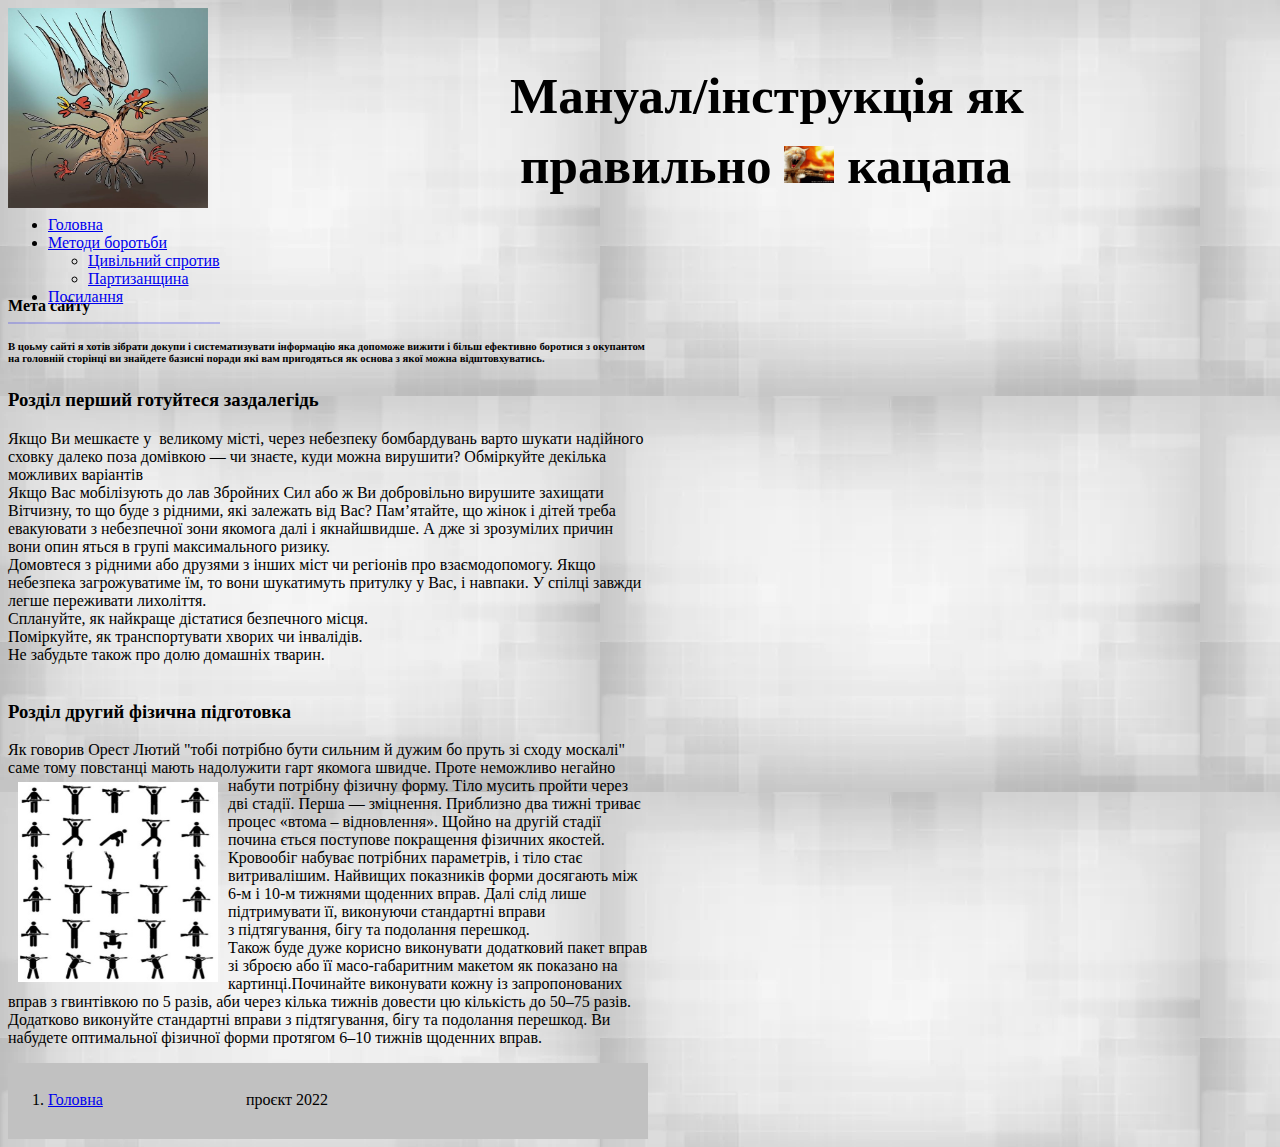
==== index.html @ ed27b0c0 "карусель" ====
<!DOCTYPE html>
<html lang="ua">
<head>

  <meta charset="utf-8">
  <meta name="viewport" content="width=device-width, initial-scale=1.0">
  <link rel="stylesheet" href="style.css">
  <link href="https://cdn.jsdelivr.net/npm/bootstrap@5.1.3/dist/css/bootstrap.min.css" rel="stylesheet" integrity="sha384-1BmE4kWBq78iYhFldvKuhfTAU6auU8tT94WrHftjDbrCEXSU1oBoqyl2QvZ6jIW3" crossorigin="anonymous">
  <title>ну шо прєкт </title>
</head>

<body class="container зад ">

  <header class="page-header ">

   <h1 class="page-title a ">Мануал/інструкція як</h1>
   <h1 class="page-title b">правильно <img src="img/shot2.gif" width=50px > кацапа</h1>
   <img class="курка"src="img/курка.jpg"  alt="курка">



   <nav class="navbar navbar-expand-lg navbar-light navLink ">
    <div class="container-fluid ">
      <div class="collapse navbar-collapse " id="navbarSupportedContent">
        <ul class="nav nav-pills">

          <li class="  nav-item lowLine ">
            <a class="nav-link " aria-current="page" href="file:///C:/Users/laki/Desktop/Web-main/index.html">Головна</a>
          </li>

          <li class="nav-item dropdown">
            <a class="nav-link dropdown-toggle" data-bs-toggle="dropdown" href="#" role="button" aria-expanded="false">Методи боротьби</a>
            <ul class="dropdown-menu">
              <li><a class="dropdown-item " href="file:///C:/Users/laki/Desktop/Web-main/tcivSprot.html">Цивільний спротив</a></li>
              <li><a class="dropdown-item" href="file:///C:/Users/laki/Desktop/Web-main/partez.html">Партизанщина</a></li>
            </ul>
          </li>
          <li class="nav-item">
            <a class="nav-link" href="file:///C:/Users/laki/Desktop/Web-main/link.html">Посилання</a>
          </li>
        </ul>
      </div>
    </div>
  </nav>


</header>


<main>


  <section>
    <br><h4>Мета сайту</h4>
    <p> 
      <h6>В цоьму сайті я хотів зібрати докупи і систематизувати інформацію яка допоможе вижити і більш ефективно боротися з окупантом на головній сторінці ви знайдете базисні поради які вам пригодяться як основа з якої можна відштовхуватись.</h6>
    </p>
  </section>
 

<section>
    <h3>Розділ перший готуйтеся заздалегідь</h3>
  <li>Якщо Ви мешкаєте у  великому місті, через небезпеку бомбардувань варто шукати надійного сховку далеко поза домівкою — чи знаєте, куди можна вирушити? Обміркуйте декілька можливих варіантів</li>
  <li >Якщо Вас мобілізують до лав Збройних Сил або ж Ви добровільно вирушите захищати Вітчизну, то що буде з рідними, які залежать від Вас? Пам’ятайте, що жінок і дітей треба евакуювати з небезпечної зони якомога далі і якнайшвидше. А дже зі зрозумілих причин вони опин яться в групі максимального ризику.</li>
  <li >Домовтеся з рідними або друзями з інших міст чи регіонів про взаємодопомогу. Якщо небезпека загрожуватиме їм, то вони шукатимуть притулку у Вас, і навпаки. У спілці завжди легше переживати лихоліття.</li>
  <li >Сплануйте, як найкраще дістатися безпечного місця.</li>
  <li>Поміркуйте, як транспортувати хворих чи інвалідів.</li>
  <li>Не забудьте також про долю домашніх тварин.</li>
 </section>

<br>
  <section >
    <h3>Розділ другий фізична підготовка</h3>
    <p id="pipka">Як говорив Орест Лютий  "тобі потрібно бути сильним й дужим бо пруть зі сходу москалі" саме тому повстанці мають надолужити гарт якомога швидче.
      <img src="img/вправи.jpg" alt="картинка вправи" align="left"  width="200" height="200" vspace="5" hspace="10" > 

      Проте неможливо негайно набути потрібну фізичну форму. Тіло мусить пройти через дві стадії. Перша — зміцнення. Приблизно два тижні триває процес «втома – відновлення». Щойно на другій стадії почина ється поступове покращення фізичних якостей. Кровообіг набуває потрібних параметрів, і тіло стає витривалішим. Найвищих показників форми досягають між 6-м і 10-м тижнями щоденних вправ. Далі слід лише підтримувати її, виконуючи стандартні вправи з підтягування, бігу та подолання перешкод.
      <br>Також буде дуже корисно виконувати додатковий пакет вправ зі зброєю aбо її масо-габаритним макетом як показано на картинці.Починайте виконувати кожну із запропонованих вправ з гвинтівкою по 5 разів, аби через кілька тижнів довести цю кількість до 50–75 разів. Додатково виконуйте стандартні вправи з підтягування, бігу та подолання перешкод. Ви набудете оптимальної фізичної форми протягом 6–10 тижнів щоденних вправ.
    </p>
  </section>
    



</main>




<footer class="page-footer">
  <div class="container">
   <nav aria-label="breadcrumb navLink">
     <ol class="breadcrumb">
     <li class="breadcrumb-item"><a href="file:///C:/Users/laki/Desktop/Web-main/index.html">Головна</a></li> 
    </ol>
  </nav>
  <p>проєкт 2022</p>


</div>

</footer>


<script src="https://cdn.jsdelivr.net/npm/@popperjs/core@2.10.2/dist/umd/popper.min.js" integrity="sha384-7+zCNj/IqJ95wo16oMtfsKbZ9ccEh31eOz1HGyDuCQ6wgnyJNSYdrPa03rtR1zdB" crossorigin="anonymous"></script>
<script src="https://cdn.jsdelivr.net/npm/bootstrap@5.1.3/dist/js/bootstrap.min.js" integrity="sha384-QJHtvGhmr9XOIpI6YVutG+2QOK9T+ZnN4kzFN1RtK3zEFEIsxhlmWl5/YESvpZ13" crossorigin="anonymous"></script>

</body>
</html>
---- style.css ----
.зад {
  background:url(img/bil_Fon.jpg); /* фонова картинка*/
  width: 100% ;
  
}

.container { /*ширина для всьої сьорінки*/
  width: 50%;/*ширина блоку*/  
}
.navLink{
  position: absolute;
  top: 200px;
  left: 100;
  box-shadow: 0px 2px 0px 0px rgba(0, 0, 252, .2);
}

.lowLine{
   text-decoration: underline; /* Подчеркивание заголовка */
}

.курка{
  height: 200px; /* Высота блока */
  width:200px; /* Ширина блока */
  position: absolute;
}

.pip{
   height: 200px; /* Высота блока */
  width:200px; /* Ширина блока */
}
.page-header { 
  height: 250px; /* Высота блока */ 
}




.page-title {
  width: 700px; /* Ширина блока */
  position: absolute;
  left: 450px;
  font-weight: bold;
  font-size: 3.2em;
  line-height: 48px;
}

.batonl{
  position: absolute;
  top: 500px;left:0px;
  width:250px; /* Ширина блока */
  /*opacity: 0.0; // прозрачность*/
}



.batonr{
  position: absolute;
  top: 500px;left:250px;
  width:250px; /* Ширина блока */
}

.corus1{  
  position: absolute;
top: 40px; left: 300px;


}


.a{
padding: 30px 0px 0px 60px;   
}
.b{
  padding: 100px 0px 0px 70px;
}


.page-footer {
  margin-top: auto;
  color: black;
  background-color:#c1c1c1;
}

.page-footer .container {
  display: flex;
  align-items: center;
  justify-content: space-between;
  padding-top: 12px;
  padding-bottom: 14px;
}

.page-footer p {
  margin: 0;
  padding: 0;
}
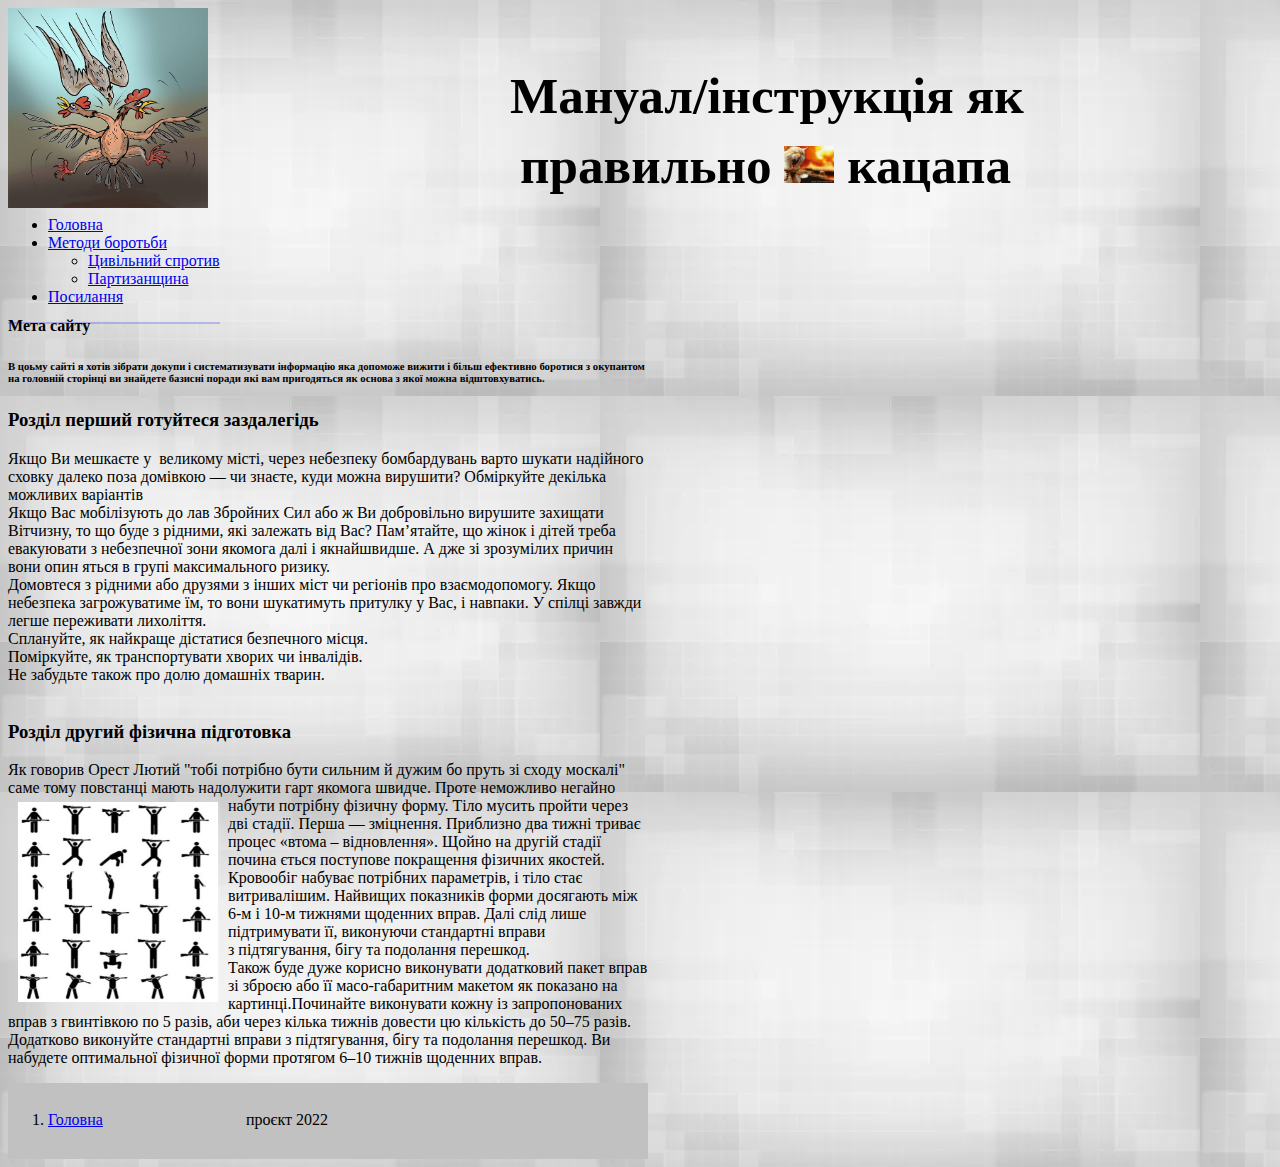
==== commit 9eb38494: "замутив нормальну сторінку" ====
--- a/index.html
+++ b/index.html
@@ -14,7 +14,7 @@
   <header class="page-header ">
 
    <h1 class="page-title a ">Мануал/інструкція як</h1>
-   <h1 class="page-title b">правильно <img src="img/shot2.gif" width=50px > кацапа</h1>
+   <h1 class="page-title b">правильно <img src="img/shot2.gif" width=50px  > кацапа</h1>
    <img class="курка"src="img/курка.jpg"  alt="курка">
 
 
--- a/style.css
+++ b/style.css
@@ -30,7 +30,7 @@
   width:200px; /* Ширина блока */
 }
 .page-header { 
-  height: 250px; /* Высота блока */ 
+  height: 270px; /* Высота блока */ 
 }
 
 
@@ -49,10 +49,7 @@
   position: absolute;
   top: 500px;left:0px;
   width:250px; /* Ширина блока */
-  /*opacity: 0.0; // прозрачность*/
 }
-
-
 
 .batonr{
   position: absolute;
@@ -67,6 +64,15 @@
 
 }
 
+.cent {
+    display: block;
+    margin-left: auto;
+    margin-right: auto; 
+    width:100%;
+    height:500px;
+  }
+.P { text-align: center }
+.H2 { text-align: center }
 
 .a{
 padding: 30px 0px 0px 60px;   
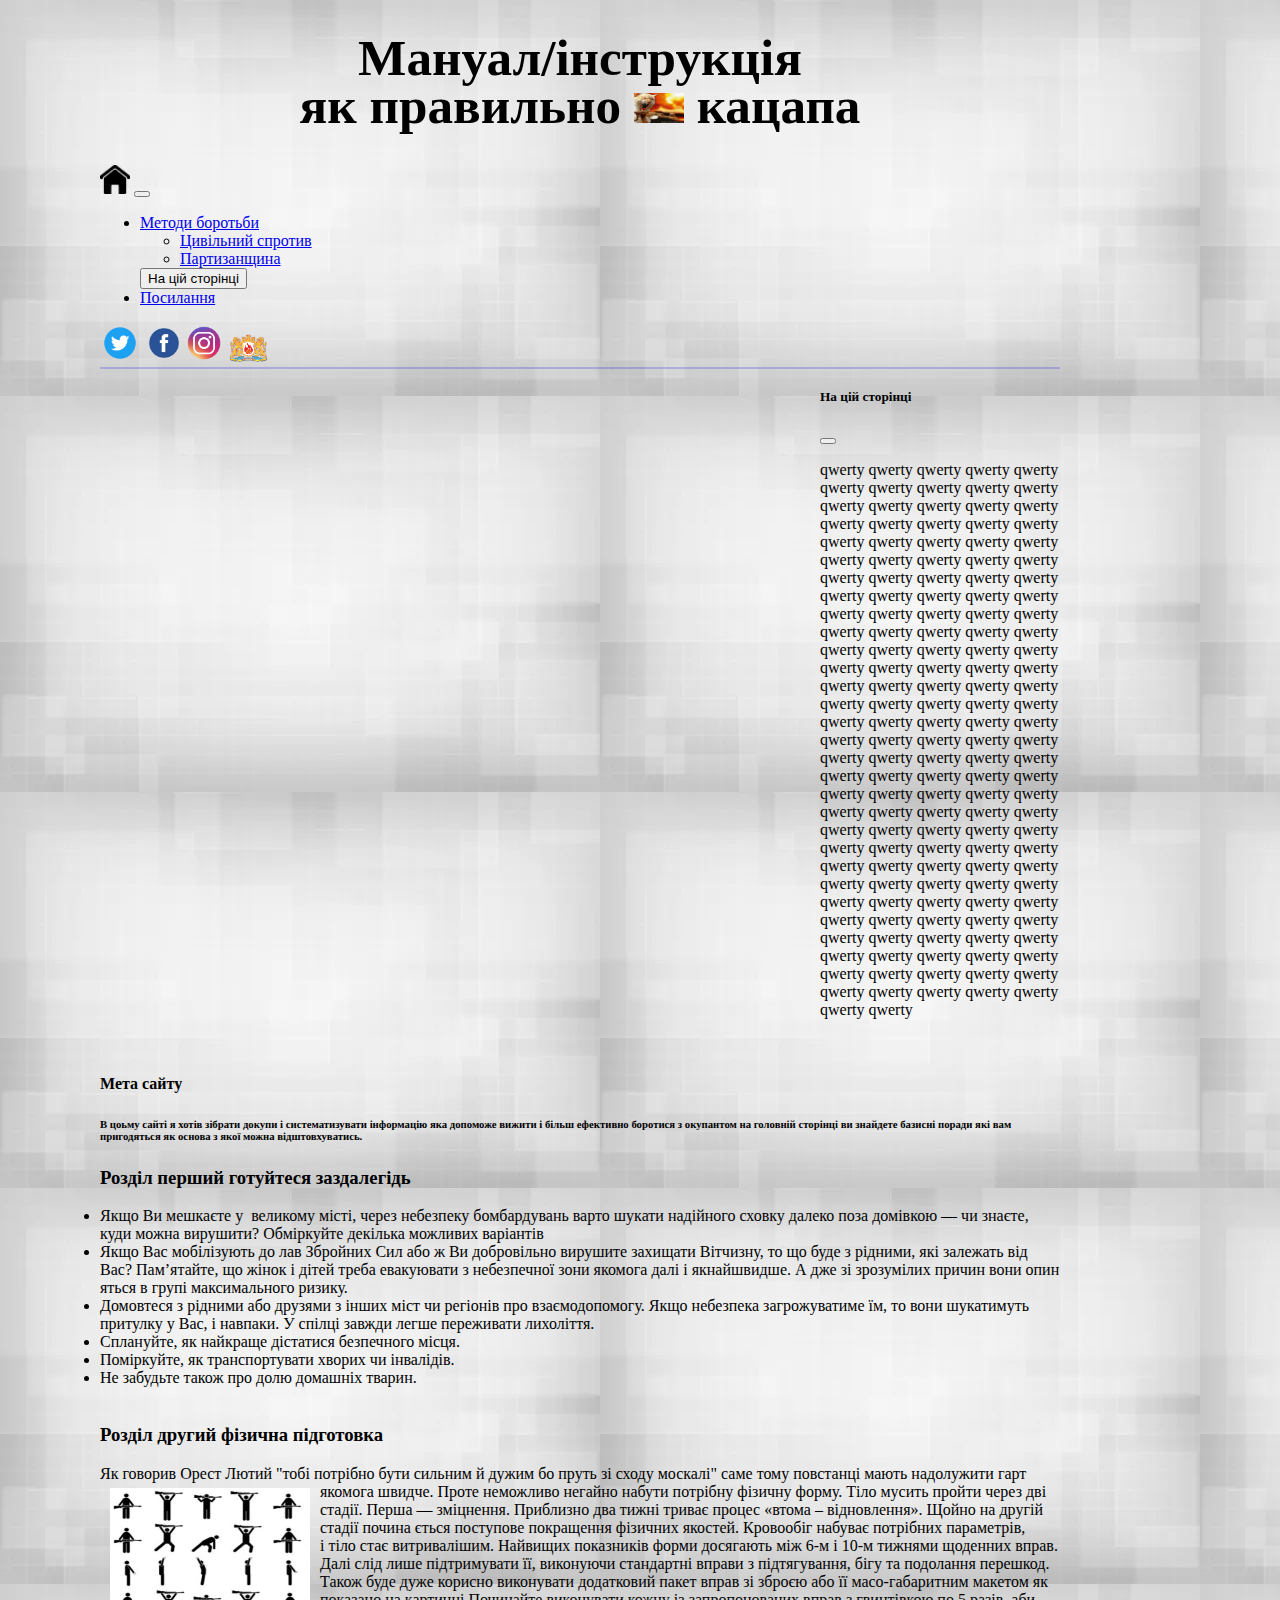
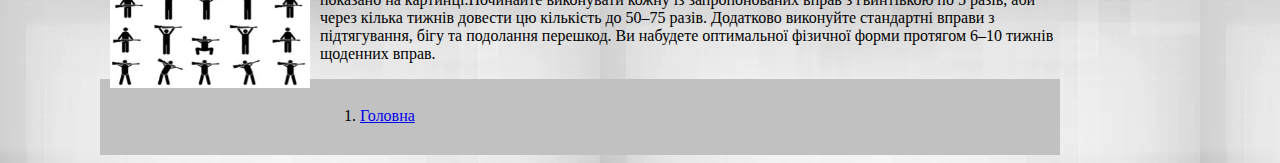
==== commit c27a20b0: "повне перенесення на нормальну версію" ====
--- a/index.html
+++ b/index.html
@@ -1,54 +1,79 @@
 <!DOCTYPE html>
-<html lang="ua">
+<html lang="ua" >
 <head>
-
-  <meta charset="utf-8">
-  <meta name="viewport" content="width=device-width, initial-scale=1.0">
-  <link rel="stylesheet" href="style.css">
-  <link href="https://cdn.jsdelivr.net/npm/bootstrap@5.1.3/dist/css/bootstrap.min.css" rel="stylesheet" integrity="sha384-1BmE4kWBq78iYhFldvKuhfTAU6auU8tT94WrHftjDbrCEXSU1oBoqyl2QvZ6jIW3" crossorigin="anonymous">
-  <title>ну шо прєкт </title>
+	<meta charset="utf-8">
+	<meta name="viewport" content="width=device-width, initial-scale=1">
+	<link rel="stylesheet" href="style.css">
+	<link href="https://cdn.jsdelivr.net/npm/bootstrap@5.1.3/dist/css/bootstrap.min.css" rel="stylesheet" integrity="sha384-1BmE4kWBq78iYhFldvKuhfTAU6auU8tT94WrHftjDbrCEXSU1oBoqyl2QvZ6jIW3" crossorigin="anonymous">
+	<title>гловна</title>
 </head>
-
-<body class="container зад ">
-
-  <header class="page-header ">
-
-   <h1 class="page-title a ">Мануал/інструкція як</h1>
-   <h1 class="page-title b">правильно <img src="img/shot2.gif" width=50px  > кацапа</h1>
-   <img class="курка"src="img/курка.jpg"  alt="курка">
+<body class="beg">
 
 
 
-   <nav class="navbar navbar-expand-lg navbar-light navLink ">
-    <div class="container-fluid ">
-      <div class="collapse navbar-collapse " id="navbarSupportedContent">
-        <ul class="nav nav-pills">
-
-          <li class="  nav-item lowLine ">
-            <a class="nav-link " aria-current="page" href="file:///C:/Users/laki/Desktop/Web-main/index.html">Головна</a>
-          </li>
-
-          <li class="nav-item dropdown">
-            <a class="nav-link dropdown-toggle" data-bs-toggle="dropdown" href="#" role="button" aria-expanded="false">Методи боротьби</a>
-            <ul class="dropdown-menu">
-              <li><a class="dropdown-item " href="file:///C:/Users/laki/Desktop/Web-main/tcivSprot.html">Цивільний спротив</a></li>
-              <li><a class="dropdown-item" href="file:///C:/Users/laki/Desktop/Web-main/partez.html">Партизанщина</a></li>
-            </ul>
-          </li>
-          <li class="nav-item">
-            <a class="nav-link" href="file:///C:/Users/laki/Desktop/Web-main/link.html">Посилання</a>
-          </li>
-        </ul>
-      </div>
-    </div>
-  </nav>
+	<header class="header">
+		<h1 class="headerTitle pagetitle ">Мануал/інструкція <br>як правильно <img src="img/shot2.gif" width="50px" height="30px" > кацапа </h1>
 
 
+
+		<nav class="navbar navbar-expand-lg navbar-light " >
+
+			<a href="file:///C:/Users/laki/Desktop/Web-main/index.html"><img src="img/home.png"  width="30px" 
+				alt="хатка"></a>
+			
+
+
+			<button class="navbar-toggler" type="button" data-bs-toggle="collapse" data-bs-target="#navbarNavDropdown" aria-controls="navbarNavDropdown" aria-expanded="false" aria-label="Toggle navigation">
+				<span class="navbar-toggler-icon"></span>
+			</button>
+			<div class="collapse navbar-collapse" id="navbarNavDropdown">
+				<ul class="navbar-nav ">
+					<li class="nav-item dropdown">
+						<a class="nav-link dropdown-toggle" href="#" id="navbarDropdownMenuLink" role="button" data-bs-toggle="dropdown" aria-expanded="false">
+							Методи боротьби
+						</a>
+						<ul class="dropdown-menu" aria-labelledby="navbarDropdownMenuLink">
+							<li><a class="dropdown-item " href="file:///C:/Users/laki/Desktop/Web-main/tcivSprot.html">Цивільний спротив</a></li>
+							<li><a class="dropdown-item" href="file:///C:/Users/laki/Desktop/Web-main/partez1.html">Партизанщина</a></li>
+						</ul>
+					</li>
+
+					<button class="btn nav-link" type="button" data-bs-toggle="offcanvas" data-bs-target="#offcanvasScrolling" aria-controls="offcanvasScrolling">На цій сторінці</button>
+
+					<li class="nav-item">
+						<a class="nav-link" href="file:///C:/Users/laki/Desktop/Web-main/link.html">Посилання</a>
+					</li>
+				</ul>
+			</div>
+		</div>
+
+
+		<a class="navbar-brand" href="https://twitter.com/elonmusk"><img src="img/tvit1.png" width="40px"  ></a>
+		<a class="navbar-brand" href="https://uk-ua.facebook.com/groups/ElonMusk/"><img src="img/fase1.png" width="40px"  ></a><a class="navbar-brand" href="https://www.instagram.com/siriy_ua/"><img src="img/instagram1.png" width="40px"  ></a>
+		<a class="navbar-brand" href="https://ldubgd.edu.ua/"><img src="img/logo.png" width="40px"  ></a>
+
+	</nav>
+
 </header>
+
+<div class="offcanvas out " data-bs-scroll="true" data-bs-backdrop="false" tabindex="-1" id="offcanvasScrolling" aria-labelledby="offcanvasScrollingLabel">
+	<div class="offcanvas-header ">
+		<h5 class="offcanvas-title" id="offcanvasScrollingLabel">На цій сторінці</h5>
+		<button type="button" class="btn-close text-reset" data-bs-dismiss="offcanvas" aria-label="Close"></button>
+	</div>
+	<div class="offcanvas-body ">
+		
+		<p> qwerty qwerty qwerty qwerty qwerty qwerty qwerty qwerty qwerty qwerty qwerty qwerty qwerty qwerty qwerty qwerty qwerty qwerty qwerty qwerty qwerty qwerty qwerty qwerty qwerty qwerty qwerty qwerty qwerty qwerty qwerty qwerty qwerty qwerty qwerty qwerty qwerty qwerty qwerty qwerty qwerty qwerty qwerty qwerty qwerty qwerty qwerty qwerty qwerty qwerty qwerty qwerty qwerty qwerty qwerty qwerty qwerty qwerty qwerty qwerty qwerty qwerty qwerty qwerty qwerty qwerty qwerty qwerty qwerty qwerty qwerty qwerty qwerty qwerty qwerty qwerty qwerty qwerty qwerty qwerty qwerty qwerty qwerty qwerty qwerty qwerty qwerty qwerty qwerty qwerty qwerty qwerty qwerty qwerty qwerty qwerty qwerty qwerty qwerty qwerty qwerty qwerty qwerty qwerty qwerty qwerty qwerty qwerty qwerty qwerty qwerty qwerty qwerty qwerty qwerty qwerty qwerty qwerty qwerty qwerty qwerty qwerty qwerty qwerty qwerty qwerty qwerty qwerty qwerty qwerty qwerty qwerty qwerty qwerty qwerty qwerty qwerty qwerty qwerty qwerty qwerty qwerty qwerty qwerty qwerty qwerty qwerty qwerty qwerty qwerty qwerty qwerty
+		</p>
+	</div>
+</div>
 
 
 <main>
 
+
+	<div class="divMain">
+		
 
   <section>
     <br><h4>Мета сайту</h4>
@@ -82,29 +107,26 @@
 
 
 
+	</div>
+	
+
+
 </main>
 
 
-
-
-<footer class="page-footer">
+ <footer class="page-footer">
   <div class="container">
    <nav aria-label="breadcrumb navLink">
-     <ol class="breadcrumb">
-     <li class="breadcrumb-item"><a href="file:///C:/Users/laki/Desktop/Web-main/index.html">Головна</a></li> 
+    <ol class="breadcrumb">
+      <li><a class="breadcrumb-item active" href="file:///C:/Users/laki/Desktop/Web-main/index.html">Головна</a></li>
     </ol>
   </nav>
-  <p>проєкт 2022</p>
-
-
+  
 </div>
-
 </footer>
 
 
 <script src="https://cdn.jsdelivr.net/npm/@popperjs/core@2.10.2/dist/umd/popper.min.js" integrity="sha384-7+zCNj/IqJ95wo16oMtfsKbZ9ccEh31eOz1HGyDuCQ6wgnyJNSYdrPa03rtR1zdB" crossorigin="anonymous"></script>
 <script src="https://cdn.jsdelivr.net/npm/bootstrap@5.1.3/dist/js/bootstrap.min.js" integrity="sha384-QJHtvGhmr9XOIpI6YVutG+2QOK9T+ZnN4kzFN1RtK3zEFEIsxhlmWl5/YESvpZ13" crossorigin="anonymous"></script>
-
 </body>
-</html>
-
+</html>--- a/style.css
+++ b/style.css
@@ -1,102 +1,71 @@
-
-.зад {
-  background:url(img/bil_Fon.jpg); /* фонова картинка*/
-  width: 100% ;
-  
+.beg{
+	background-image: url(img/bil_Fon.jpg);
+	width: 75%;
+	margin-left:100px;
+	margin-right: auto;
+}
+.headerTitle{
+	text-align: center
+}
+.pagetitle {
+	font-weight: bold;
+	font-size: 3.2em;
+	line-height: 48px;
+}
+.header{
+	box-shadow: 0px 2px 0px 0px rgba(0, 0, 252, .2);
 }
 
-.container { /*ширина для всьої сьорінки*/
-  width: 50%;/*ширина блоку*/  
-}
-.navLink{
-  position: absolute;
-  top: 200px;
-  left: 100;
-  box-shadow: 0px 2px 0px 0px rgba(0, 0, 252, .2);
+.out{
+	margin-top: auto;
+	width:250px;
+	margin-left:75%;
+	height: 100%;
+
 }
 
-.lowLine{
-   text-decoration: underline; /* Подчеркивание заголовка */
+.width{ 
+	/*центрування*/
+	width: 95%;
+	margin-left: auto;
+	margin-right: auto;
 }
 
-.курка{
-  height: 200px; /* Высота блока */
-  width:200px; /* Ширина блока */
-  position: absolute;
+.divMain{
+	/*margin-top: 3px;*/
 }
 
-.pip{
-   height: 200px; /* Высота блока */
-  width:200px; /* Ширина блока */
+.downLine{
+	text-decoration: underline; /* підкреслювання */
 }
-.page-header { 
-  height: 270px; /* Высота блока */ 
+.cent {
+	display: block;
+	margin-left: auto;
+	margin-right: auto; 
+	width:100%;
+	height:500px;
+}
+.centText{ 
+	text-align: center 
 }
 
 
 
-
-.page-title {
-  width: 700px; /* Ширина блока */
-  position: absolute;
-  left: 450px;
-  font-weight: bold;
-  font-size: 3.2em;
-  line-height: 48px;
-}
-
-.batonl{
-  position: absolute;
-  top: 500px;left:0px;
-  width:250px; /* Ширина блока */
-}
-
-.batonr{
-  position: absolute;
-  top: 500px;left:250px;
-  width:250px; /* Ширина блока */
-}
-
-.corus1{  
-  position: absolute;
-top: 40px; left: 300px;
-
-
-}
-
-.cent {
-    display: block;
-    margin-left: auto;
-    margin-right: auto; 
-    width:100%;
-    height:500px;
-  }
-.P { text-align: center }
-.H2 { text-align: center }
-
-.a{
-padding: 30px 0px 0px 60px;   
-}
-.b{
-  padding: 100px 0px 0px 70px;
-}
-
-
 .page-footer {
-  margin-top: auto;
-  color: black;
-  background-color:#c1c1c1;
+	margin-top: auto;
+	color: black;
+	background-color:#c1c1c1;
 }
 
 .page-footer .container {
-  display: flex;
-  align-items: center;
-  justify-content: space-between;
-  padding-top: 12px;
-  padding-bottom: 14px;
+	display: flex;
+	align-items: center;
+	justify-content: space-between;
+	padding-top: 12px;
+	padding-bottom: 14px;
 }
 
-.page-footer p {
-  margin: 0;
-  padding: 0;
-}
+.page-footer {
+	margin: 0;
+	padding: 0;
+}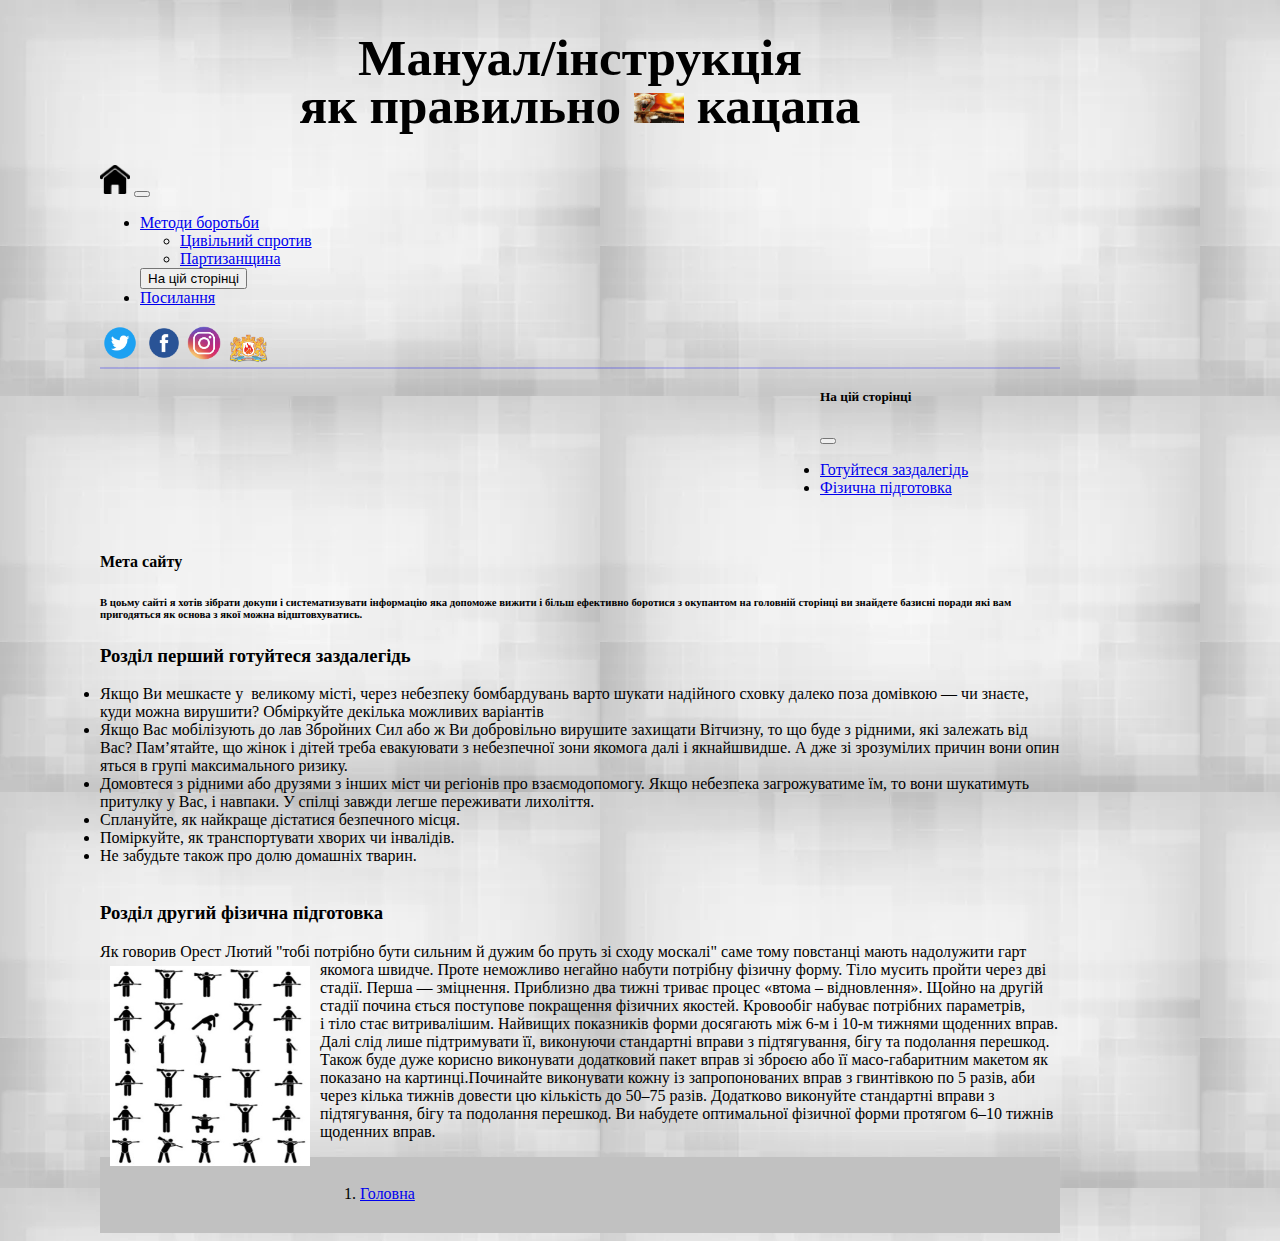
==== commit 697b7b52: "навігація" ====
--- a/index.html
+++ b/index.html
@@ -63,8 +63,11 @@
 	</div>
 	<div class="offcanvas-body ">
 		
-		<p> qwerty qwerty qwerty qwerty qwerty qwerty qwerty qwerty qwerty qwerty qwerty qwerty qwerty qwerty qwerty qwerty qwerty qwerty qwerty qwerty qwerty qwerty qwerty qwerty qwerty qwerty qwerty qwerty qwerty qwerty qwerty qwerty qwerty qwerty qwerty qwerty qwerty qwerty qwerty qwerty qwerty qwerty qwerty qwerty qwerty qwerty qwerty qwerty qwerty qwerty qwerty qwerty qwerty qwerty qwerty qwerty qwerty qwerty qwerty qwerty qwerty qwerty qwerty qwerty qwerty qwerty qwerty qwerty qwerty qwerty qwerty qwerty qwerty qwerty qwerty qwerty qwerty qwerty qwerty qwerty qwerty qwerty qwerty qwerty qwerty qwerty qwerty qwerty qwerty qwerty qwerty qwerty qwerty qwerty qwerty qwerty qwerty qwerty qwerty qwerty qwerty qwerty qwerty qwerty qwerty qwerty qwerty qwerty qwerty qwerty qwerty qwerty qwerty qwerty qwerty qwerty qwerty qwerty qwerty qwerty qwerty qwerty qwerty qwerty qwerty qwerty qwerty qwerty qwerty qwerty qwerty qwerty qwerty qwerty qwerty qwerty qwerty qwerty qwerty qwerty qwerty qwerty qwerty qwerty qwerty qwerty qwerty qwerty qwerty qwerty qwerty qwerty
+		<p>
+			<li><a href="#hotyusZazdalehit">Готуйтеся заздалегідь</a></li>
+			<li><a href="#fizuhnaPindhotovka">Фізична підготовка</a></li>
 		</p>
+
 	</div>
 </div>
 
@@ -84,7 +87,7 @@
  
 
 <section>
-    <h3>Розділ перший готуйтеся заздалегідь</h3>
+    <h3 id="hotyusZazdalehit">Розділ перший готуйтеся заздалегідь</h3>
   <li>Якщо Ви мешкаєте у  великому місті, через небезпеку бомбардувань варто шукати надійного сховку далеко поза домівкою — чи знаєте, куди можна вирушити? Обміркуйте декілька можливих варіантів</li>
   <li >Якщо Вас мобілізують до лав Збройних Сил або ж Ви добровільно вирушите захищати Вітчизну, то що буде з рідними, які залежать від Вас? Пам’ятайте, що жінок і дітей треба евакуювати з небезпечної зони якомога далі і якнайшвидше. А дже зі зрозумілих причин вони опин яться в групі максимального ризику.</li>
   <li >Домовтеся з рідними або друзями з інших міст чи регіонів про взаємодопомогу. Якщо небезпека загрожуватиме їм, то вони шукатимуть притулку у Вас, і навпаки. У спілці завжди легше переживати лихоліття.</li>
@@ -95,7 +98,7 @@
 
 <br>
   <section >
-    <h3>Розділ другий фізична підготовка</h3>
+    <h3 id="fizuhnaPindhotovka">Розділ другий фізична підготовка</h3>
     <p id="pipka">Як говорив Орест Лютий  "тобі потрібно бути сильним й дужим бо пруть зі сходу москалі" саме тому повстанці мають надолужити гарт якомога швидче.
       <img src="img/вправи.jpg" alt="картинка вправи" align="left"  width="200" height="200" vspace="5" hspace="10" > 
 
